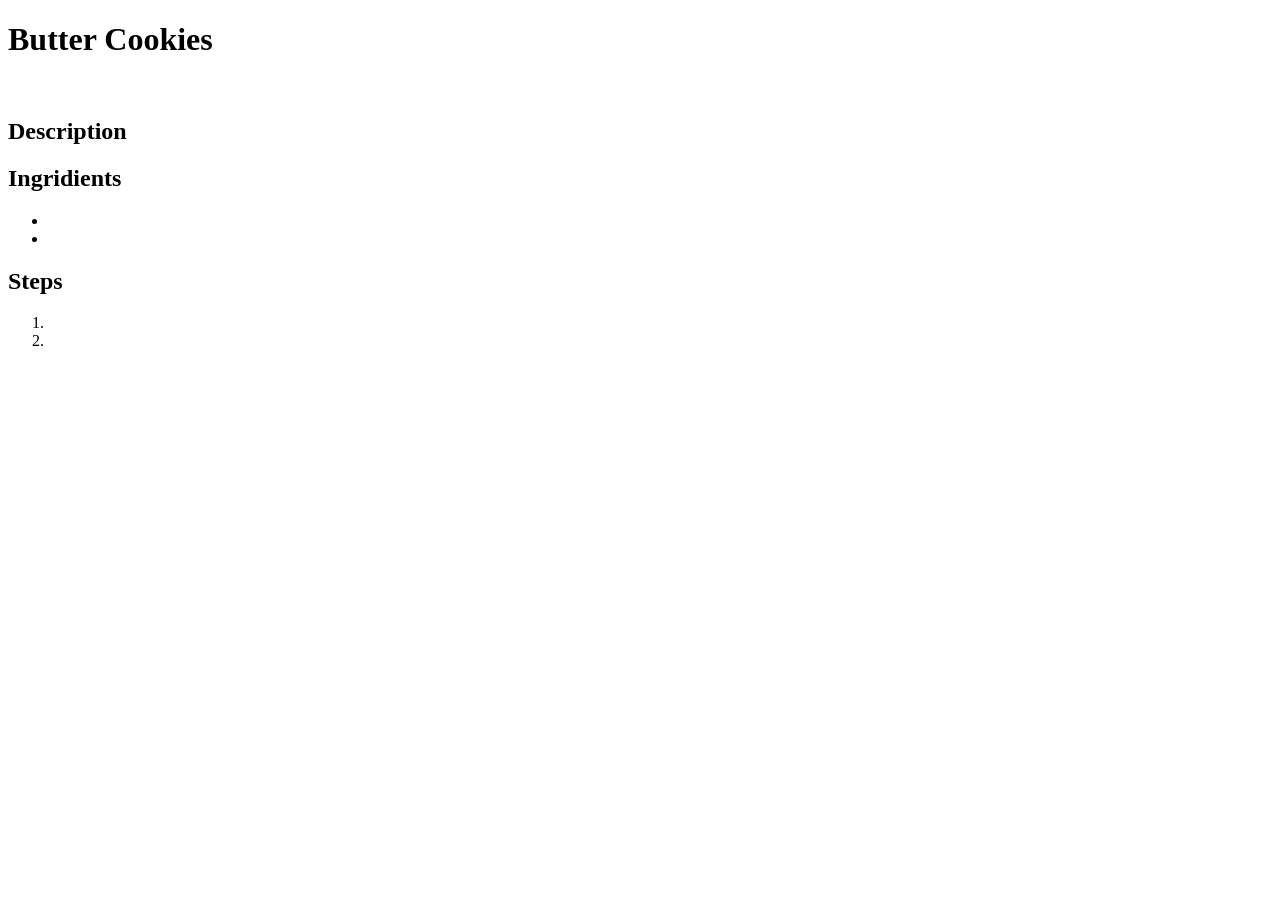
==== recipes/butter-cookies.html @ 3694e7b5 "Write basic structure of the main page and three pages to be filled with recipe info" ====
<!DOCTYPE html>
<html lang="en">
<head>
    <meta charset="UTF-8">
    <meta name="viewport" content="width=device-width, initial-scale=1.0">
    <title>Butter Cookies</title>
</head>
<body>
    <h1>Butter Cookies</h1>
    <img src="" alt="">
    <h2>Description</h2>
    <p></p>
    <p></p>
    <h2>Ingridients</h2>
    <ul>
        <li></li>
        <li></li>
    </ul>
    <h2>Steps</h2>
    <ol>
        <li></li>
        <li></li>
    </ol>
</body>
</html>
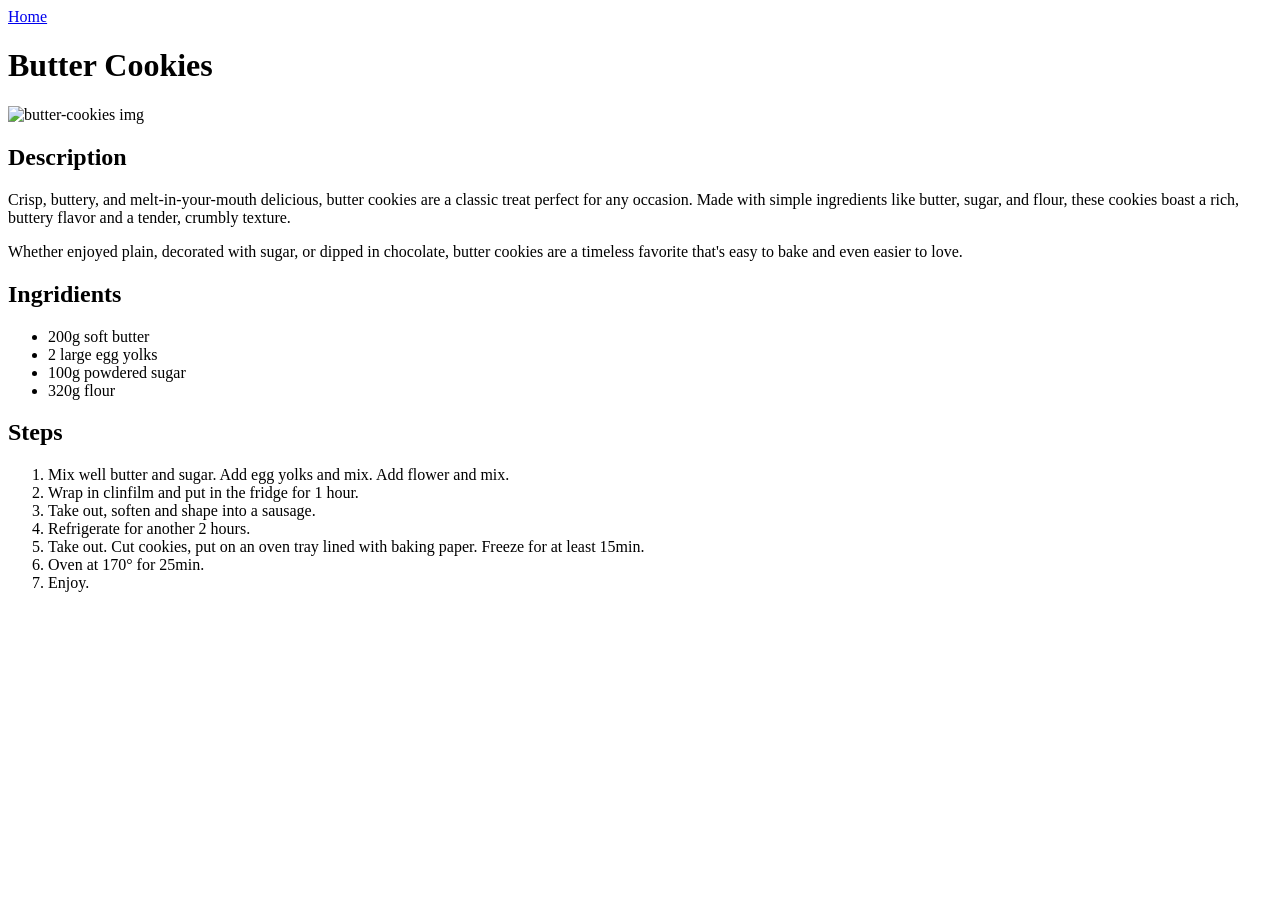
==== commit 2b09352d: "Add description, ingridients and steps info to all recipe pages Add homepage link to each recipe pag" ====
--- a/recipes/butter-cookies.html
+++ b/recipes/butter-cookies.html
@@ -6,20 +6,28 @@
     <title>Butter Cookies</title>
 </head>
 <body>
+    <a href="../index.html">Home</a>
     <h1>Butter Cookies</h1>
-    <img src="" alt="">
+    <img src="https://i.ytimg.com/vi/W6N0VGpWWn8/hq720.jpg?sqp=-oaymwEhCK4FEIIDSFryq4qpAxMIARUAAAAAGAElAADIQj0AgKJD&rs=AOn4CLCVttIwNqNhVRn8Y24gh9dpcelJdQ" alt="butter-cookies img" width="500px">
     <h2>Description</h2>
-    <p></p>
-    <p></p>
+    <p>Crisp, buttery, and melt-in-your-mouth delicious, butter cookies are a classic treat perfect for any occasion. Made with simple ingredients like butter, sugar, and flour, these cookies boast a rich, buttery flavor and a tender, crumbly texture.</p>
+    <p>Whether enjoyed plain, decorated with sugar, or dipped in chocolate, butter cookies are a timeless favorite that's easy to bake and even easier to love.</p>
     <h2>Ingridients</h2>
     <ul>
-        <li></li>
-        <li></li>
+        <li>200g soft butter</li>
+        <li>2 large egg yolks</li>
+        <li>100g powdered sugar</li>
+        <li>320g flour</li>
     </ul>
     <h2>Steps</h2>
     <ol>
-        <li></li>
-        <li></li>
+        <li>Mix well butter and sugar. Add egg yolks and mix. Add flower and mix.</li>
+        <li>Wrap in clinfilm and put in the fridge for 1 hour.</li>
+        <li>Take out, soften and shape into a sausage.</li>
+        <li>Refrigerate for another 2 hours.</li>
+        <li>Take out. Cut cookies, put on an oven tray lined with baking paper. Freeze for at least 15min.</li>
+        <li>Oven at 170° for 25min.</li>
+        <li>Enjoy.</li>
     </ol>
 </body>
 </html>
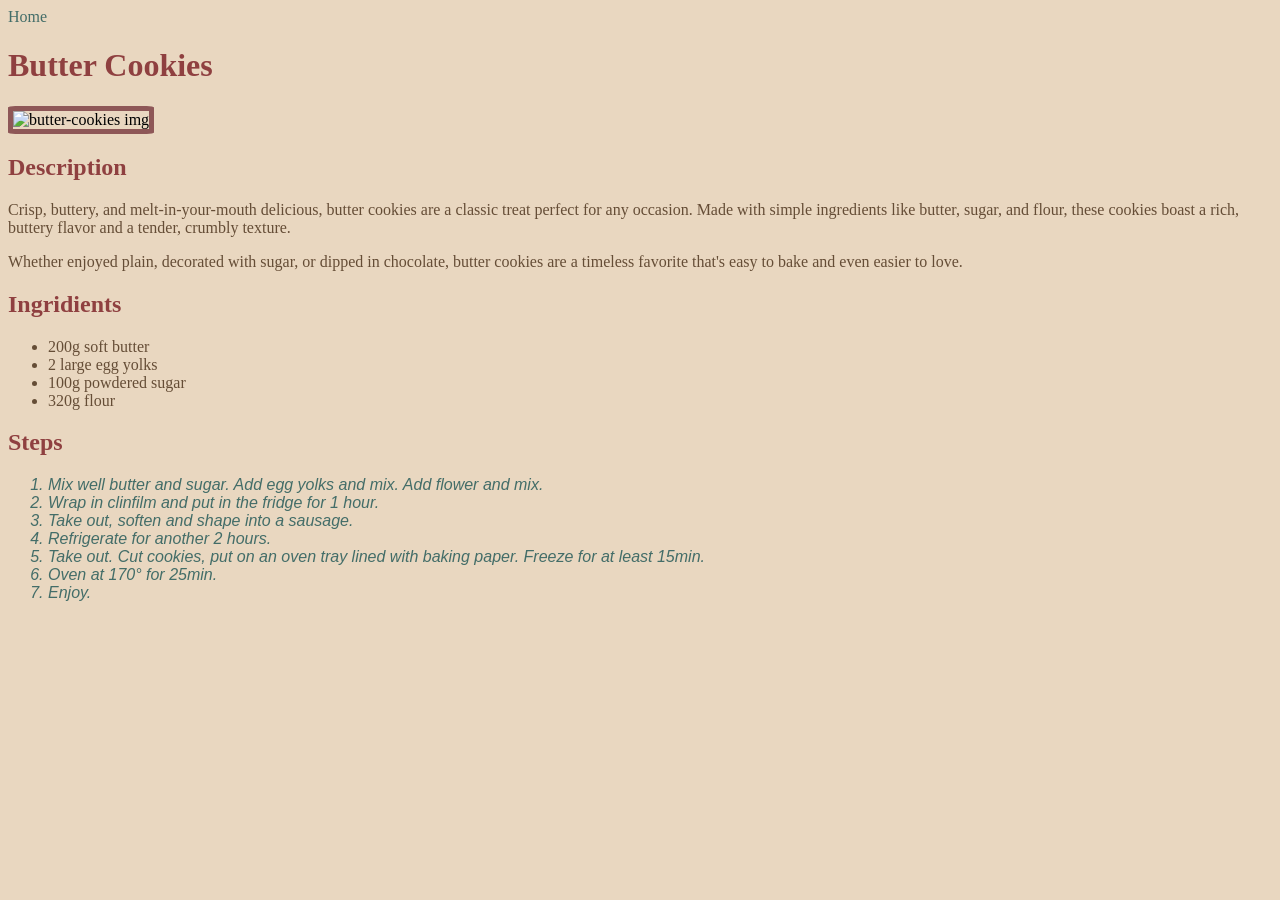
==== commit 3f455a10: "Add external CSS styling. Change anchor target from blank to self." ====
--- a/recipes/butter-cookies.html
+++ b/recipes/butter-cookies.html
@@ -4,11 +4,12 @@
     <meta charset="UTF-8">
     <meta name="viewport" content="width=device-width, initial-scale=1.0">
     <title>Butter Cookies</title>
+    <link rel="stylesheet" href="../style.css">
 </head>
 <body>
     <a href="../index.html">Home</a>
     <h1>Butter Cookies</h1>
-    <img src="https://i.ytimg.com/vi/W6N0VGpWWn8/hq720.jpg?sqp=-oaymwEhCK4FEIIDSFryq4qpAxMIARUAAAAAGAElAADIQj0AgKJD&rs=AOn4CLCVttIwNqNhVRn8Y24gh9dpcelJdQ" alt="butter-cookies img" width="500px">
+    <img src="https://i.ytimg.com/vi/W6N0VGpWWn8/hq720.jpg?sqp=-oaymwEhCK4FEIIDSFryq4qpAxMIARUAAAAAGAElAADIQj0AgKJD&rs=AOn4CLCVttIwNqNhVRn8Y24gh9dpcelJdQ" alt="butter-cookies img">
     <h2>Description</h2>
     <p>Crisp, buttery, and melt-in-your-mouth delicious, butter cookies are a classic treat perfect for any occasion. Made with simple ingredients like butter, sugar, and flour, these cookies boast a rich, buttery flavor and a tender, crumbly texture.</p>
     <p>Whether enjoyed plain, decorated with sugar, or dipped in chocolate, butter cookies are a timeless favorite that's easy to bake and even easier to love.</p>
--- a/style.css
+++ b/style.css
@@ -0,0 +1,27 @@
+body{
+    background-color: rgb(233, 215, 192);
+}
+h1, h2 {
+    color: #8f4040;
+}
+p, li{
+  color: rgb(101, 77, 54);
+}
+ol li {
+    font-family: 'Gill Sans', 'Gill Sans MT', Calibri, 'Trebuchet MS', sans-serif;
+    font-style: italic;
+    color: #436d68;
+}
+a {
+    color:#436d68 ;
+   text-decoration: none;ß
+}
+a:hover {
+    color: rgb(170, 41, 63);
+}
+img{
+    width: 500px;
+    height: auto;
+    border: 5px #8e5757 solid;
+    border-radius: 5%;
+}
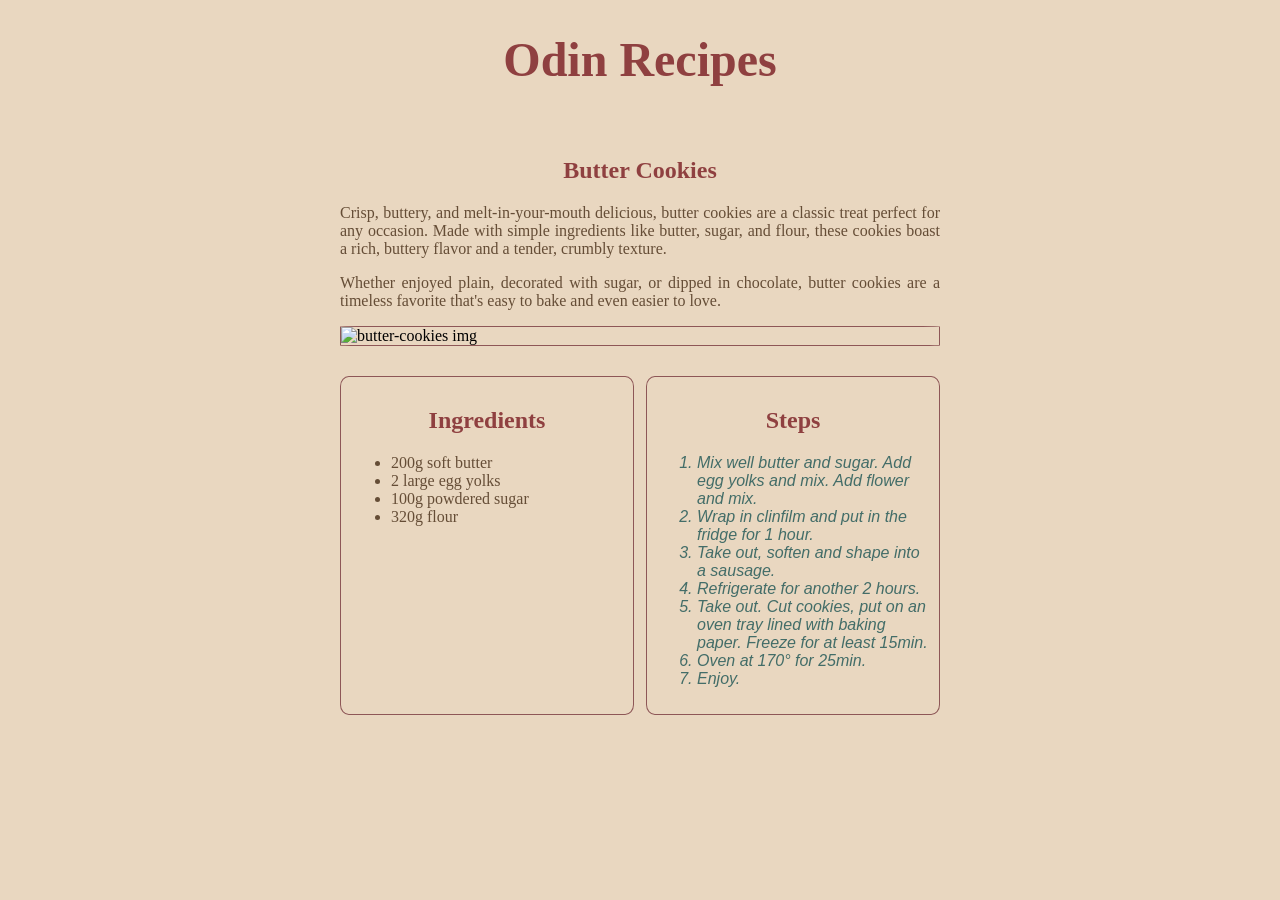
==== commit e543d895: "Add CSS styling Reorder page sections Remove Home button form recipe pages. Add "Odin recipes" headi" ====
--- a/recipes/butter-cookies.html
+++ b/recipes/butter-cookies.html
@@ -1,34 +1,58 @@
 <!DOCTYPE html>
 <html lang="en">
+
 <head>
     <meta charset="UTF-8">
     <meta name="viewport" content="width=device-width, initial-scale=1.0">
     <title>Butter Cookies</title>
     <link rel="stylesheet" href="../style.css">
 </head>
-<body>
-    <a href="../index.html">Home</a>
-    <h1>Butter Cookies</h1>
-    <img src="https://i.ytimg.com/vi/W6N0VGpWWn8/hq720.jpg?sqp=-oaymwEhCK4FEIIDSFryq4qpAxMIARUAAAAAGAElAADIQj0AgKJD&rs=AOn4CLCVttIwNqNhVRn8Y24gh9dpcelJdQ" alt="butter-cookies img">
-    <h2>Description</h2>
-    <p>Crisp, buttery, and melt-in-your-mouth delicious, butter cookies are a classic treat perfect for any occasion. Made with simple ingredients like butter, sugar, and flour, these cookies boast a rich, buttery flavor and a tender, crumbly texture.</p>
-    <p>Whether enjoyed plain, decorated with sugar, or dipped in chocolate, butter cookies are a timeless favorite that's easy to bake and even easier to love.</p>
-    <h2>Ingridients</h2>
-    <ul>
-        <li>200g soft butter</li>
-        <li>2 large egg yolks</li>
-        <li>100g powdered sugar</li>
-        <li>320g flour</li>
-    </ul>
-    <h2>Steps</h2>
-    <ol>
-        <li>Mix well butter and sugar. Add egg yolks and mix. Add flower and mix.</li>
-        <li>Wrap in clinfilm and put in the fridge for 1 hour.</li>
-        <li>Take out, soften and shape into a sausage.</li>
-        <li>Refrigerate for another 2 hours.</li>
-        <li>Take out. Cut cookies, put on an oven tray lined with baking paper. Freeze for at least 15min.</li>
-        <li>Oven at 170° for 25min.</li>
-        <li>Enjoy.</li>
-    </ol>
+
+<h1><a href="../index.html">Odin Recipes</a></h1>
+
+<body class="recipe-page">
+    <div class="recipe-description">
+        <div>
+            <h2 class="recipe-name">Butter Cookies</h2>
+            <p>Crisp, buttery, and melt-in-your-mouth delicious, butter cookies are a classic treat perfect for any
+                occasion. Made with simple ingredients like butter, sugar, and flour, these cookies boast a rich,
+                buttery flavor and a tender, crumbly texture.</p>
+            <p>Whether enjoyed plain, decorated with sugar, or dipped in chocolate, butter cookies are a timeless
+                favorite that's easy to bake and even easier to love.</p>
+        </div>
+    </div>
+    <div>
+        <img class="recipe-img"
+            src="https://i.ytimg.com/vi/W6N0VGpWWn8/hq720.jpg?sqp=-oaymwEhCK4FEIIDSFryq4qpAxMIARUAAAAAGAElAADIQj0AgKJD&rs=AOn4CLCVttIwNqNhVRn8Y24gh9dpcelJdQ"
+            alt="butter-cookies img">
+    </div>
+    <div class="container">
+        <div class="box ingredients">
+            <h2>Ingredients</h2>
+            <ul>
+                <li>200g soft butter</li>
+                <li>2 large egg yolks</li>
+                <li>100g powdered sugar</li>
+                <li>320g flour</li>
+            </ul>
+        </div>
+        <div class="box steps">
+            <h2>Steps</h2>
+            <ol>
+                <li>Mix well butter and sugar. Add egg yolks and mix. Add flower and mix.</li>
+                <li>Wrap in clinfilm and put in the fridge for 1 hour.</li>
+                <li>Take out, soften and shape into a sausage.</li>
+                <li>Refrigerate for another 2 hours.</li>
+                <li>Take out. Cut cookies, put on an oven tray lined with baking paper. Freeze for at least 15min.</li>
+                <li>Oven at 170° for 25min.</li>
+                <li>Enjoy.</li>
+            </ol>
+        </div>
+    </div>
+
+
+
+
 </body>
+
 </html>
--- a/style.css
+++ b/style.css
@@ -1,8 +1,76 @@
+*{
+    box-sizing: border-box;
+}
 body{
     background-color: rgb(233, 215, 192);
 }
-h1, h2 {
+
+/*home page style*/
+
+h1{
+    font-size: 3rem;
+    text-align: center;
     color: #8f4040;
+}
+.recipe-list{
+    width: 500px;
+    margin: auto;
+}
+.recipe-list ul{
+    padding-left: 0;
+}
+.recipe-list li{
+    display: block;
+    list-style-type: none;
+    text-align: center;
+    width: 200px;
+    padding: 10px;
+    border: #8e5757 1px solid;
+    border-radius: 5px;
+    margin: 5px auto;
+}
+.home-img{
+    display: block;
+    width: 600px;
+    margin: 30px auto;
+    border: 1px #8e5757 solid;
+    border-radius: 3%;
+}
+
+/* recipe page styling */
+
+.recipe-page{
+    width: 600px;
+    margin: auto;
+}
+h2 {
+    color: #8f4040;
+}
+a {
+    color: #8f4040 ;
+    text-decoration: none;
+}
+a:hover {
+    color: rgb(170, 41, 63);
+}
+.recipe-name{
+    text-align: center;
+}
+.recipe-description{
+    display: flex;
+    margin-top: 50px;
+}
+p{
+    display: block;
+    text-align: justify;
+}
+.recipe-img{
+    display: block;
+    margin: auto;
+    width: 600px;
+    height: auto;
+    border: 1px #8e5757 solid;
+    border-radius: 3%;
 }
 p, li{
   color: rgb(101, 77, 54);
@@ -12,16 +80,17 @@
     font-style: italic;
     color: #436d68;
 }
-a {
-    color:#436d68 ;
-   text-decoration: none;ß
+.container{
+    display: flex;
+    margin: 30px auto;
+    justify-content: space-between;
 }
-a:hover {
-    color: rgb(170, 41, 63);
+.box{
+    border: #8e5757 1px solid;
+    width: 49%;
+    border-radius: 3%;
+    padding: 10px;
 }
-img{
-    width: 500px;
-    height: auto;
-    border: 5px #8e5757 solid;
-    border-radius: 5%;
+.box h2{
+    text-align: center;
 }
